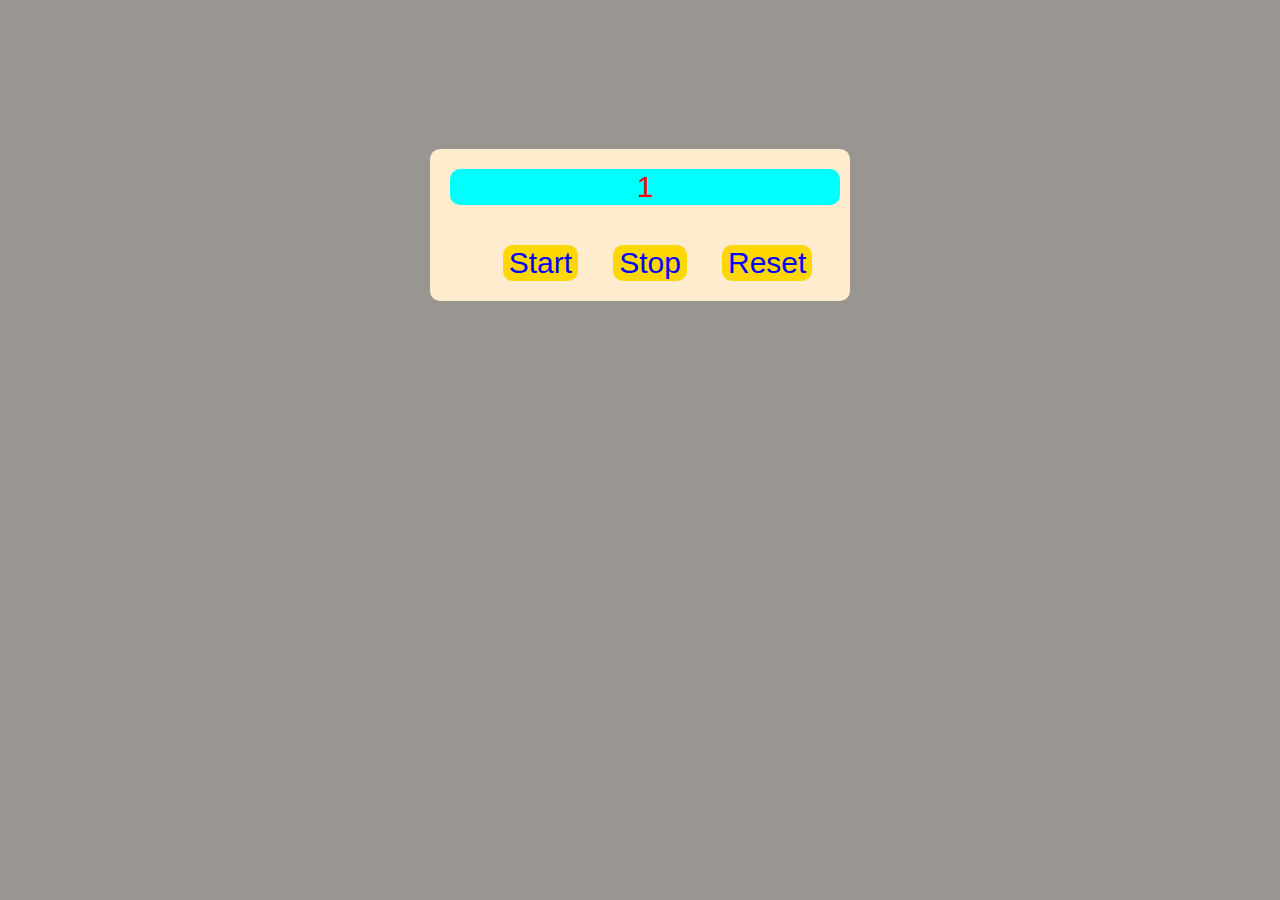
==== index.html @ d7f67f78 "1 task redy" ====
<!DOCTYPE html>
<html lang="en">
  <head>
    <meta charset="UTF-8" />
    <meta http-equiv="X-UA-Compatible" content="IE=edge" />
    <meta name="viewport" content="width=device-width, initial-scale=1.0" />
    <link rel="stylesheet" href="style.css" />

    <title>Document</title>
  </head>
  <!-- Создайте счетчик секунд, который начинает отчет с 1 и заканчивается на 30,
также добавьте кнопки которые останавливают отчет, и запускают его заново и добавьте кнопку обнуляющую отcчет. 
Также попробуйте изменить код так чтобы отсчет начинался с 30 и заканчивался на 1. -->
  <body>
    <div>
      <input type="text" name="" id="counter" value="1" /> <br />
      <button id="start">Start</button>
      <button id="stop">Stop</button>
      <button id="reset">Reset</button>
    </div>
    <script src="index.js"></script>
  </body>
</html>
---- style.css ----
body {
   background-color: rgb(153, 150, 145);

}

div {
    position: absolute;
    top: 25%;
    left: 50%;
    transform: translate(-50%, -50%);
    background-color: blanchedalmond;
    padding-left: 20px;
    padding-right: 20px;
    width: 380px;
    /* height: 120px; */
    display: flex;
    flex-wrap: wrap;
    text-align: center;
    justify-content: space-around;
    border-radius: 10px;
   
}

#counter{
/* width: 100%; */
margin-top: 20px;
margin-bottom: 20px;
font-size: 30px;
border-radius: 10px;
background-color: aqua;
color: red;
border: none;
text-align: center;
}


button {
    font-size: 30px;
    color: blue;
    background-color: gold;
    border: none;
    border-radius: 10px;
    text-align: center;
    margin-top: 20px;
    margin-bottom: 20px;
    

}
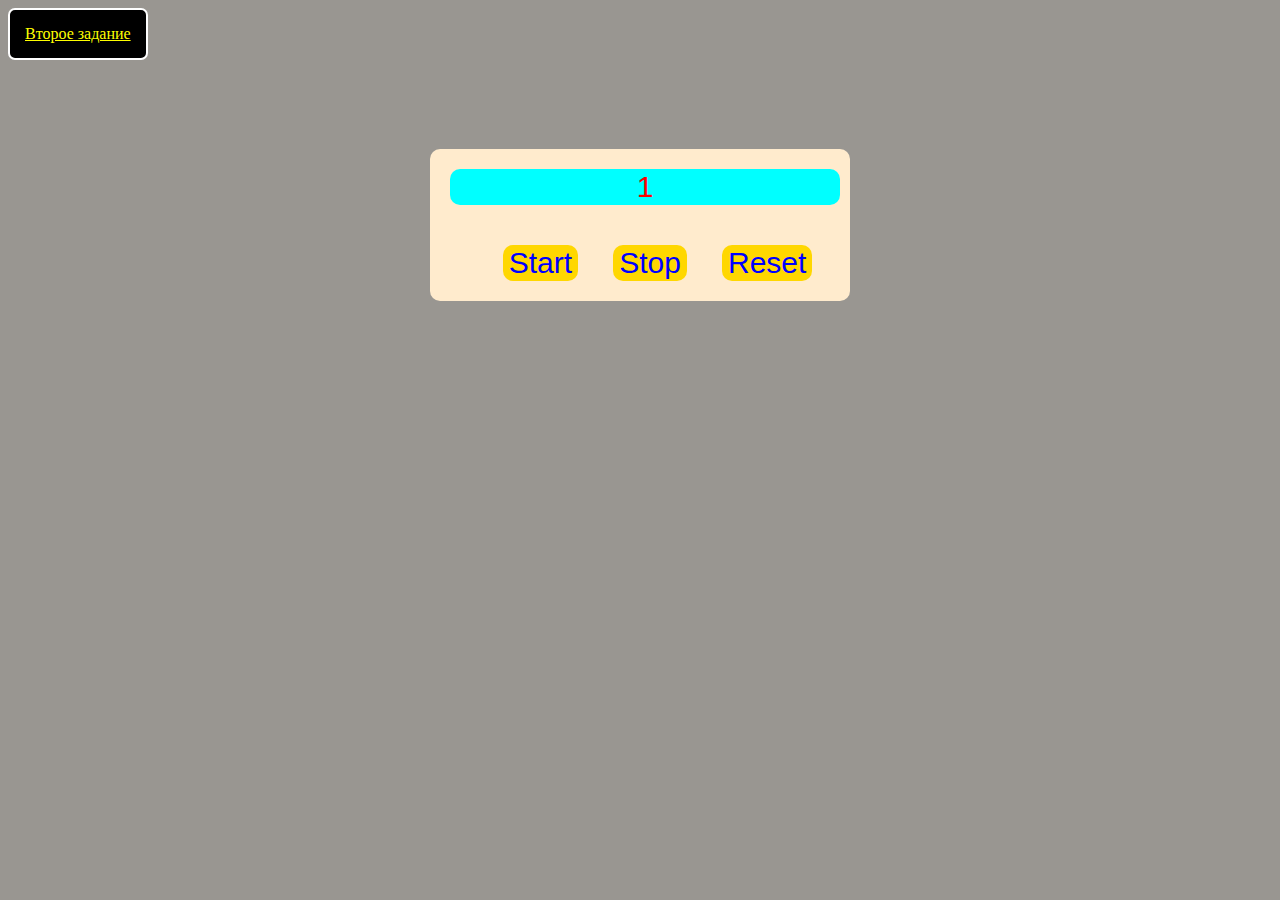
==== commit 078b7011: "CSS + 2task on" ====
--- a/index.html
+++ b/index.html
@@ -12,12 +12,15 @@
 также добавьте кнопки которые останавливают отчет, и запускают его заново и добавьте кнопку обнуляющую отcчет. 
 Также попробуйте изменить код так чтобы отсчет начинался с 30 и заканчивался на 1. -->
   <body>
-    <div>
+    <div class="div-task2"><a href="task2.html">Второе задание</a></div>
+
+    <div class="div2">
       <input type="text" name="" id="counter" value="1" /> <br />
       <button id="start">Start</button>
       <button id="stop">Stop</button>
       <button id="reset">Reset</button>
     </div>
+
     <script src="index.js"></script>
   </body>
 </html>
--- a/style.css
+++ b/style.css
@@ -3,7 +3,7 @@
 
 }
 
-div {
+.div2 {
     position: absolute;
     top: 25%;
     left: 50%;
@@ -45,4 +45,21 @@
     margin-bottom: 20px;
     
 
+}
+
+.div-task2 {
+    border: 2px solid white;
+    border-radius: 7px;
+    display: block;
+    width: max-content;
+   background-color: black;
+    /* color: yellow; */
+}
+
+
+.div-task2>a {
+    display: block;
+    color: yellow;
+    text-align: center;
+    padding: 15px;
 }